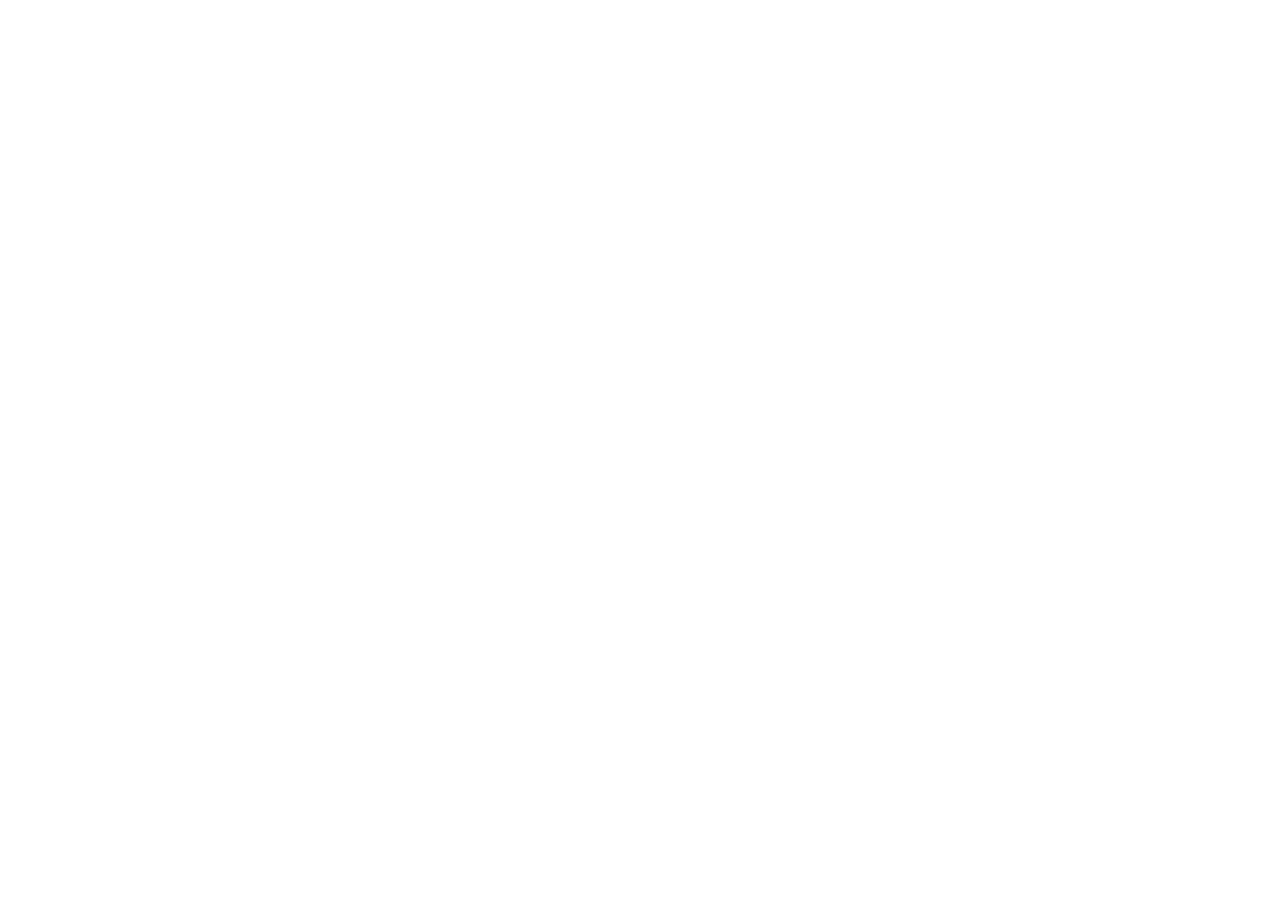
==== pages/contato.html @ c9c7dcb0 "chore: Desenvolvimento do Html" ====
<!DOCTYPE html>
<html lang="en">
<head>
    <meta charset="UTF-8">
    <meta name="viewport" content="width=device-width, initial-scale=1.0">
    <title>Document</title>
    <link rel="stylesheet" href="../src/css/style.css">
    <script src="../src/js/script.js" defer></script>
</head>
<body>
    
</body>
</html>
---- src/css/style.css ----
:root{
    --color1:#f0f0f0;
    --color2:#333;
    --color3:#555;
    --color4:#3ae4b1;
    --color5:#000000;
    --color6:#FF0000;
    --color7:#00FF00;
    --color8:#0000FF;
    --color9:;
}
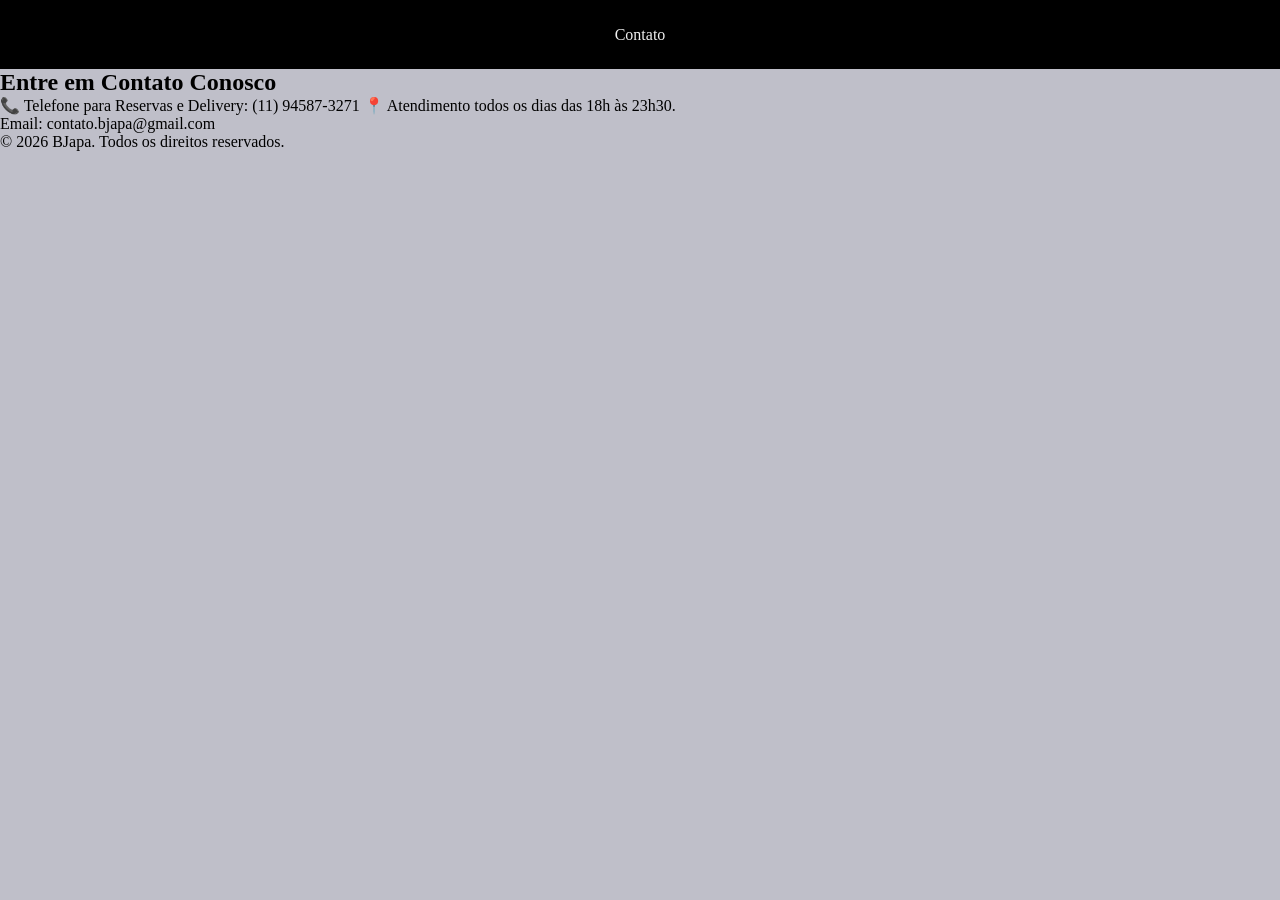
==== commit 7c4c82e9: "feat: Pagina Contato com as informaçoes" ====
--- a/pages/contato.html
+++ b/pages/contato.html
@@ -8,6 +8,18 @@
     <script src="../src/js/script.js" defer></script>
 </head>
 <body>
-    
+
+    <header id="contato">Contato</header>
+        <h2>Entre em Contato Conosco</h2>
+        <section class="contato-info">
+            <p>📞 Telefone para Reservas e Delivery:
+(11) 94587-3271
+
+📍 Atendimento todos os dias das 18h às 23h30.</p>
+            <p>Email: contato.bjapa@gmail.com</p>
+        </section>
+<footer>
+    <p>© 2026 BJapa. Todos os direitos reservados.</p>
+</footer>
 </body>
 </html>
--- a/src/css/style.css
+++ b/src/css/style.css
@@ -1,11 +1,135 @@
 :root{
     --color1:#f0f0f0;
-    --color2:#333;
-    --color3:#555;
+    --color2:#bfbfc9;
+    --color3:#333;
     --color4:#3ae4b1;
     --color5:#000000;
     --color6:#FF0000;
     --color7:#00FF00;
-    --color8:#0000FF;
-    --color9:;
-}+    --color8:#867f7f;
+    --fontFamily1: 'Lucida Sans', 'Lucida Sans Regular', 'Lucida Grande', 'Lucida Sans Unicode', Geneva, Verdana, sans-serif;
+    --fontFamily2: Impact, Haettenschweiler, 'Arial Narrow Bold', sans-serif;
+}
+
+*{
+    padding: 0;
+    margin: 0;
+    box-sizing: border-box;
+}
+
+body{
+    background-color:var(--color2);
+}
+
+header{
+    background-color: var(--color5);
+    color: var(--color1);
+    padding: 2%;
+    align-items: center;
+    display: flex;
+    justify-content: center;
+}
+
+#Bjapa{
+    font-family: var(--fontFamily1);
+    font-size: 60px; 
+}
+#destaqueBjapa{
+    color: var(--color6);
+}
+#heroSection{
+    background-image: url("../assets/variedade-de-comidas-japonesas.png");
+    padding: 150px;
+    display: flex;
+    justify-content: center;
+    color: var(--color1);
+    font-size: 50px;
+    font-family: var(--fontFamily2);
+}
+
+#paginas{
+    display: flex;
+    justify-content: space-between;
+    padding: 60px;
+}
+
+#paginas::before{
+    content: "";
+    position: absolute;
+
+    top: 0;
+    left: 0;
+
+    width: 100%;
+    height: 3px;
+
+    background: red;
+}
+
+.pagina{
+    height: 60px;
+    width: 200px;
+    text-align: center;
+    padding: 20px;
+    list-style: none;
+}
+
+.pagina::before{
+    content: "";
+    position: absolute;
+
+    top: 0;
+    left: 0;
+
+    width: 100%;
+    height: 3px;
+
+    background: red;
+}
+.textoDirecionameto{
+    text-decoration: none;
+    justify-content: center;
+    padding: 20%;
+    color: var(--color5);
+    font-size: 170%;
+    font-family: var(--fontFamily2);
+}
+
+.textoDirecionameto:hover{
+    text-decoration: underline;
+    text-decoration-color: var(--color6);
+}
+
+ /*SOBRE*/
+
+ #tituloSobre{
+    font-family: var(--fontFamily1);
+ }
+
+ #destaqueTituloSobre{
+    color: var(--color6);
+ }
+ .container{
+    display: flex;
+    padding: 90px;
+    margin: 50px;
+    font-family: var(--fontFamily1);
+ }
+
+#subtituloSobre{
+    font-size: 50px;
+}
+ .caixaTexto{
+    text-indent: 5%;
+    text-align: justify;
+    width: 800px;
+    padding: 70px;
+ }
+
+ #footerSobre{
+    background-color: var(--color8);
+ }
+
+
+
+ 
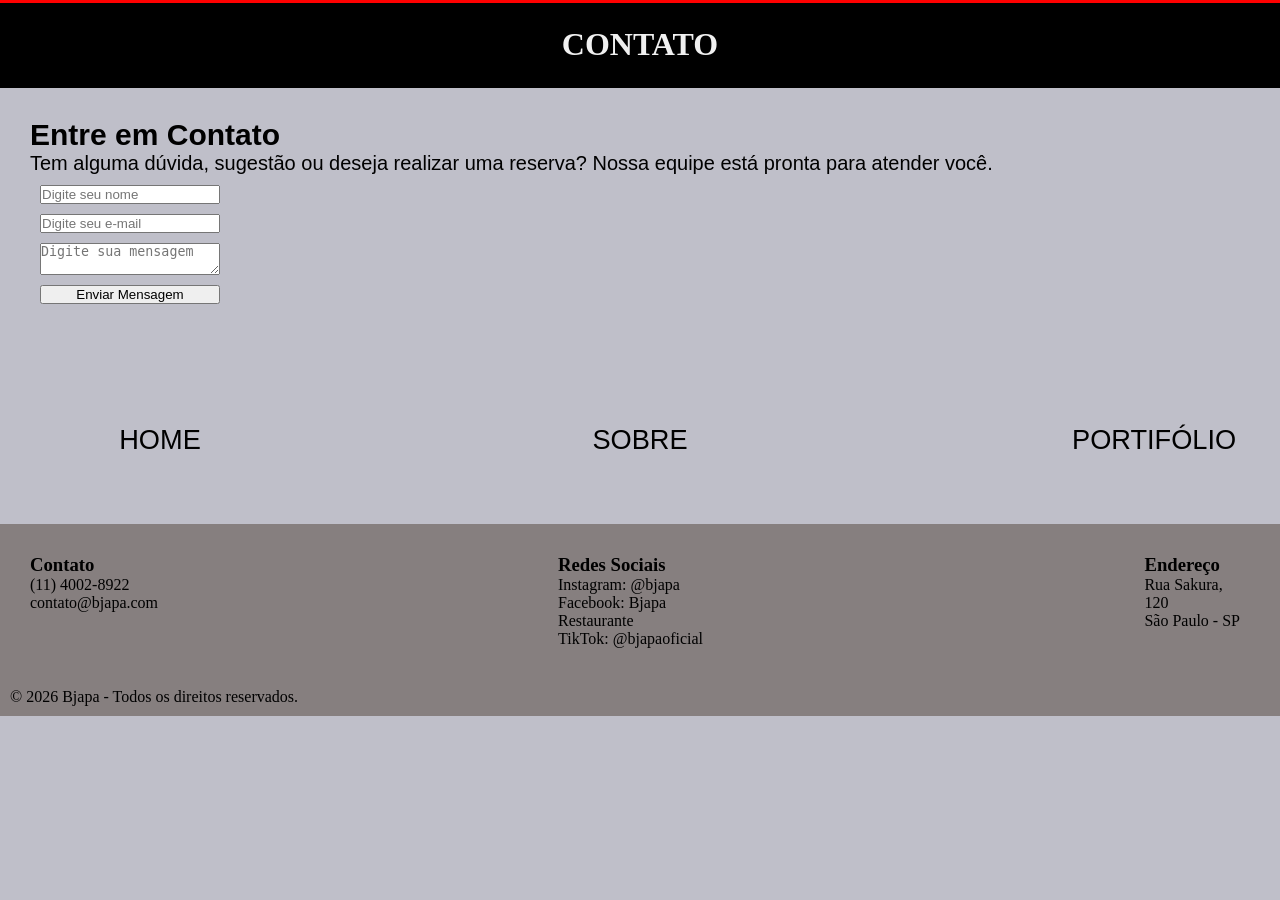
==== commit ac754b88: "style: Finaliza a estilização da página contato" ====
--- a/pages/contato.html
+++ b/pages/contato.html
@@ -8,18 +8,64 @@
     <script src="../src/js/script.js" defer></script>
 </head>
 <body>
+    <header>
+        <h1>CONTATO</h1>
+    </header>
 
-    <header id="contato">Contato</header>
-        <h2>Entre em Contato Conosco</h2>
-        <section class="contato-info">
-            <p>📞 Telefone para Reservas e Delivery:
-(11) 94587-3271
+    <section class="contato">
+        <h2>Entre em Contato</h2>
 
-📍 Atendimento todos os dias das 18h às 23h30.</p>
-            <p>Email: contato.bjapa@gmail.com</p>
-        </section>
-<footer>
-    <p>© 2026 BJapa. Todos os direitos reservados.</p>
-</footer>
+        <p>
+            Tem alguma dúvida, sugestão ou deseja realizar uma reserva?
+            Nossa equipe está pronta para atender você.
+        </p>
+
+        <form>
+            <input type="text" placeholder="Digite seu nome">
+
+            <input type="email" placeholder="Digite seu e-mail">
+
+            <textarea placeholder="Digite sua mensagem"></textarea>
+
+            <button type="submit">Enviar Mensagem</button>
+        </form>
+    </section>
+
+    <nav>
+            <ul id="paginas">
+                <li class="pagina"><a class="textoDirecionameto" href="../index.html">HOME</a></li>
+                <li class="pagina"><a class="textoDirecionameto" href="sobre.html">SOBRE</a></li>
+                <li class="pagina"><a class="textoDirecionameto" href="portifolio.html">PORTIFÓLIO</a></li>
+            </ul>
+        </nav>
+
+    <footer>
+        <div class="footer-container">
+
+            <div class="footer-box">
+                <h3>Contato</h3>
+                <p>(11) 4002-8922</p>
+                <p>contato@bjapa.com</p>
+            </div>
+
+            <div class="footer-box">
+                <h3>Redes Sociais</h3>
+                <p>Instagram: @bjapa</p>
+                <p>Facebook: Bjapa Restaurante</p>
+                <p>TikTok: @bjapaoficial</p>
+            </div>
+
+            <div class="footer-box">
+                <h3>Endereço</h3>
+                <p>Rua Sakura, 120</p>
+                <p>São Paulo - SP</p>
+            </div>
+
+        </div>
+
+        <div class="copyright">
+            © 2026 Bjapa - Todos os direitos reservados.
+        </div>
+    </footer>
 </body>
 </html>
--- a/src/css/style.css
+++ b/src/css/style.css
@@ -7,6 +7,8 @@
     --color6:#FF0000;
     --color7:#00FF00;
     --color8:#867f7f;
+    --color9:rgb(172, 72, 72);
+    --color10: #7a1f1f;
     --fontFamily1: 'Lucida Sans', 'Lucida Sans Regular', 'Lucida Grande', 'Lucida Sans Unicode', Geneva, Verdana, sans-serif;
     --fontFamily2: Impact, Haettenschweiler, 'Arial Narrow Bold', sans-serif;
 }
@@ -109,7 +111,7 @@
  #destaqueTituloSobre{
     color: var(--color6);
  }
- .container{
+ .containerSobre{
     display: flex;
     padding: 90px;
     margin: 50px;
@@ -130,6 +132,103 @@
     background-color: var(--color8);
  }
 
+ /* PORTIFOLIO */
+
+ #tituloPortifolio{
+    font-family: var(--fontFamily1);
+    font-size: 40px;
+ }
+#tituloPortifolioDestaque{
+    color: var(--color6);
+}
+#containerPortifolio{
+    padding: 60px;
+    margin: 30px;
+}
+
+.produtos-card{
+    display: flex;
+    flex-wrap: wrap;
+    gap: 100px;
+    justify-content: center;
+    font-family: var(--fontFamily1);
+}
+
+.card-content{
+    width: 450px;
+    text-align: justify;
+    border: solid, 2px, transparent;
+    border-radius: 10px ;
+    background-color: var(--color9) ;
+    display: flex;
+    flex-direction: column;
+    justify-content: center;
+}
+
+.produto-img{
+    width: 350px;
+    border: solid 2px transparent;
+    border-radius: 30px;
+    padding: 10px;
+}
+
+.preco{
+    font-size: 20px;
+    padding: 10px;
+}
+
+.btn-comprar{
+    margin: 30px;
+    font-family: var(--fontFamily1);
+    padding: 10px;
+    background-color: transparent;
+    border: 2px, solid;
+    border-radius: 20px;
+    cursor: pointer;
+}
+
+.btn-comprar:hover{
+    border-color: var(--color10) ;
+}
+
+#footerPortifolio{
+    background-color: var(--color8);
+}
+
+/* CONTATO */
+
+.contato{
+    padding: 30px;
+    font-size: 20px;
+    font-family: var(--fontFamily1);
+}
+
+form{
+    display: flex;
+    flex-direction: column;
+    padding: 10px;
+    width: 200px;
+    gap: 10px;
+}
+
+.footer-container{
+    display: flex;
+    padding: 30px;
+    gap: 400px;
+    background-color: var(--color8);
+}
+
+.copyright{
+    padding: 10px;
+    background-color: var(--color8);
+}
+
+
+
+
+
+
+
 
 
  
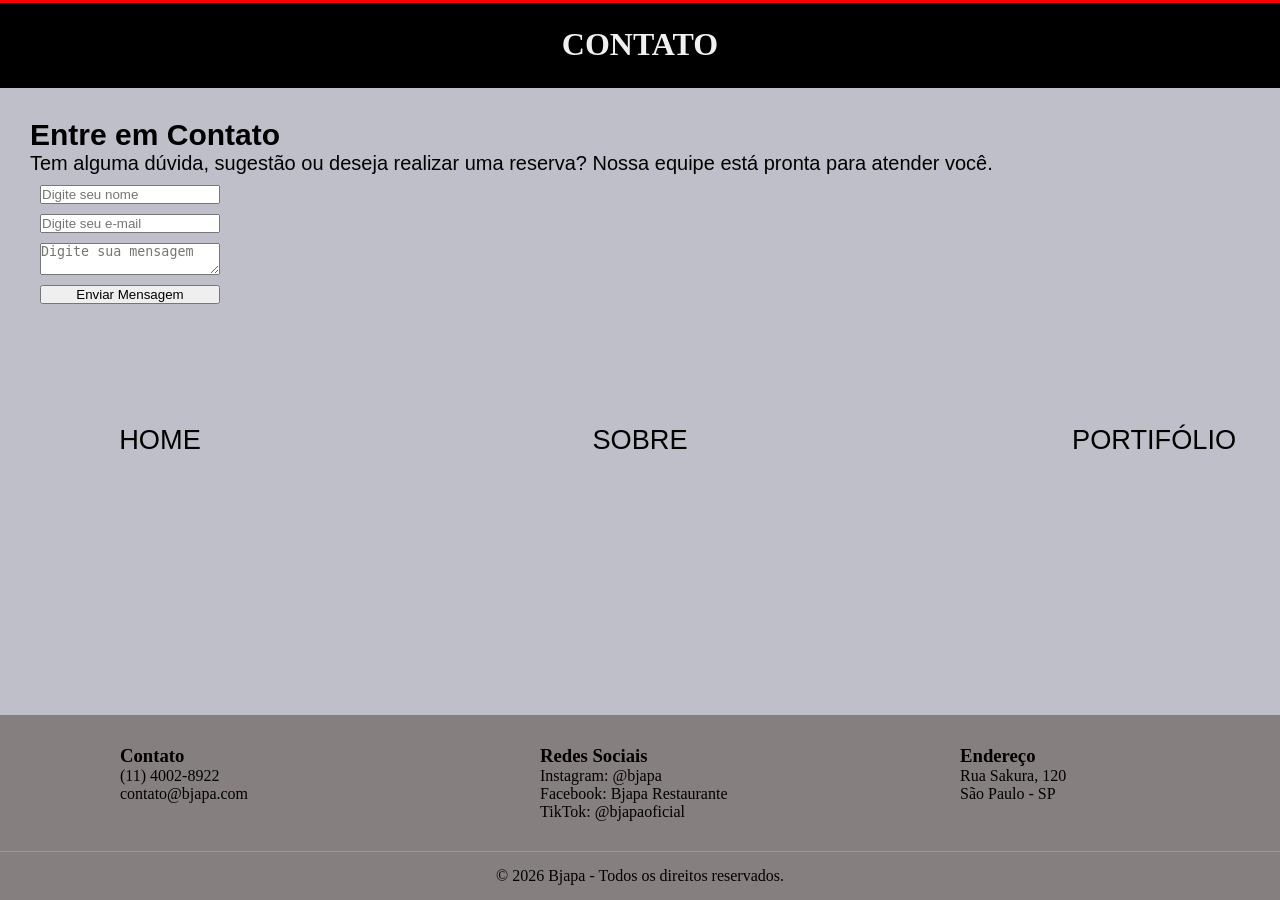
==== commit bb14a9cc: "fix: Ajusta o footer de todas as páginas html" ====
--- a/pages/contato.html
+++ b/pages/contato.html
@@ -11,8 +11,8 @@
     <header>
         <h1>CONTATO</h1>
     </header>
-
-    <section class="contato">
+    <main>
+        <section class="contato">
         <h2>Entre em Contato</h2>
 
         <p>
@@ -38,6 +38,7 @@
                 <li class="pagina"><a class="textoDirecionameto" href="portifolio.html">PORTIFÓLIO</a></li>
             </ul>
         </nav>
+    </main>
 
     <footer>
         <div class="footer-container">
--- a/src/css/style.css
+++ b/src/css/style.css
@@ -21,6 +21,9 @@
 
 body{
     background-color:var(--color2);
+    min-height: 100vh;
+    display: flex;
+    flex-direction: column;
 }
 
 header{
@@ -30,6 +33,10 @@
     align-items: center;
     display: flex;
     justify-content: center;
+}
+
+main{
+    flex: 1;
 }
 
 #Bjapa{
@@ -102,6 +109,10 @@
     text-decoration-color: var(--color6);
 }
 
+.footer-nav{
+    background-color: var(--color8);
+}
+
  /*SOBRE*/
 
  #tituloSobre{
@@ -126,10 +137,6 @@
     text-align: justify;
     width: 800px;
     padding: 70px;
- }
-
- #footerSobre{
-    background-color: var(--color8);
  }
 
  /* PORTIFOLIO */
@@ -191,10 +198,6 @@
     border-color: var(--color10) ;
 }
 
-#footerPortifolio{
-    background-color: var(--color8);
-}
-
 /* CONTATO */
 
 .contato{
@@ -213,14 +216,23 @@
 
 .footer-container{
     display: flex;
+    justify-content: space-around;
+    align-items: flex-start;
     padding: 30px;
-    gap: 400px;
+    gap: 40px;
     background-color: var(--color8);
+    flex-wrap: wrap;
+}
+
+.footer-container div{
+    min-width: 200px;
 }
 
 .copyright{
-    padding: 10px;
+    padding: 15px;
     background-color: var(--color8);
+    text-align: center;
+    border-top: 1px solid rgba(255,255,255,0.2);
 }
 
 
